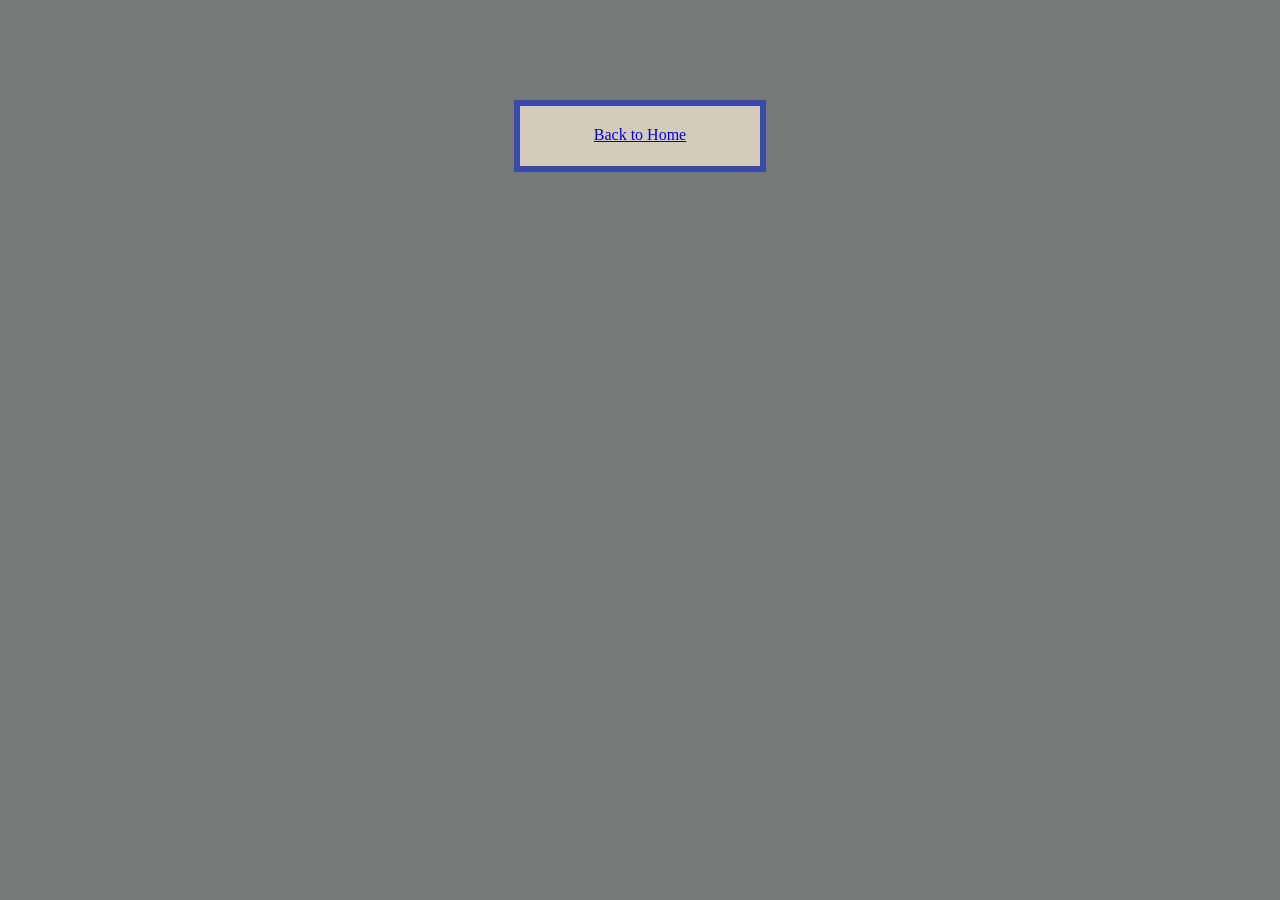
==== about.html @ 70271bd7 "update about.html" ====
<!DOCTYPE html>
<html>
  
    <head>
        <title>Tristan Adame - CMPA 3301 - About</title>
        <link rel="stylesheet" href="style.css">
    </head>

  <body></body>
  
  
  
  
  
  
       <div>
            <a href="index.html">Back to Home</a>
        </div>
  
   </body>
  
</html>
---- style.css ----
/* Palette Color Codes:
#3e4577
#3a49a7
#757a79
#212224
#d4ccbb
*/

body {
    background-color: #757a79;
    color: #212224;
}

h1, h2 {
    background-color: #3a49a7;
    color: #ffffff;
    padding: 5px;
    font-family: Garamond, Georgia, serif;
}

p {
    background-color: #d4ccbb;
    border: 6px solid #3a49a7;
    padding: 10px;
    font-family: Arial, Helvetica, sans-serif;
}

ul {
    background-color: #d4ccbb;
    border: 6px solid #3a49a7;
    font-family: Arial, Helvetica, sans-serif;
}

div {
    width: 200px;
    height: 20px;
    background-color: #d4ccbb;
    border: 6px solid #3a49a7;
    padding: 20px;
    margin: 100px auto;
    text-align: center;
}
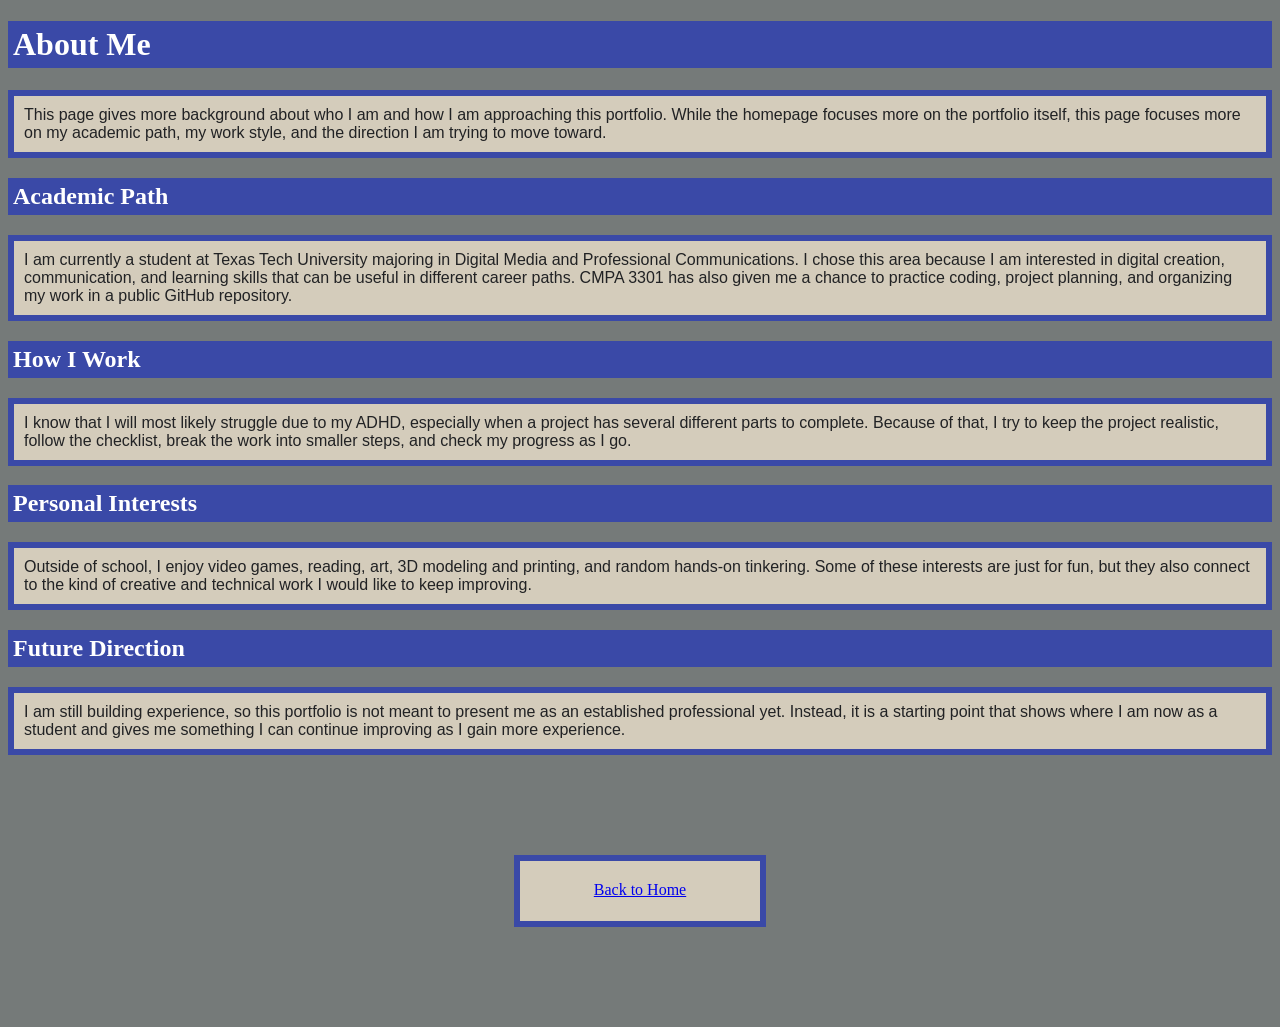
==== commit 0b0f4de3: "update about.html" ====
--- a/about.html
+++ b/about.html
@@ -1,22 +1,47 @@
 <!DOCTYPE html>
 <html>
-  
+
     <head>
         <title>Tristan Adame - CMPA 3301 - About</title>
         <link rel="stylesheet" href="style.css">
     </head>
 
-  <body></body>
-  
-  
-  
-  
-  
-  
-       <div>
+    <body>
+
+        <h1>About Me</h1>
+
+        <p>
+          This page gives more background about who I am and how I am approaching this portfolio. While the homepage focuses more on the portfolio itself, this page focuses more on my academic path, my work style, and the direction I am trying to move toward.
+        </p>
+
+        <h2>Academic Path</h2>
+
+        <p>
+            I am currently a student at Texas Tech University majoring in Digital Media and Professional Communications. I chose this area because I am interested in digital creation, communication, and learning skills that can be useful in different career paths. CMPA 3301 has also given me a chance to practice coding, project planning, and organizing my work in a public GitHub repository.
+        </p>
+
+        <h2>How I Work</h2>
+
+        <p>
+            I know that I will most likely struggle due to my ADHD, especially when a project has several different parts to complete. Because of that, I try to keep the project realistic, follow the checklist, break the work into smaller steps, and check my progress as I go.
+        </p>
+
+        <h2>Personal Interests</h2>
+
+        <p>
+            Outside of school, I enjoy video games, reading, art, 3D modeling and printing, and random hands-on tinkering. Some of these interests are just for fun, but they also connect to the kind of creative and technical work I would like to keep improving.
+        </p>
+
+        <h2>Future Direction</h2>
+
+        <p>
+            I am still building experience, so this portfolio is not meant to present me as an established professional yet. Instead, it is a starting point that shows where I am now as a student and gives me something I can continue improving as I gain more experience.
+        </p>
+
+        <div>
             <a href="index.html">Back to Home</a>
         </div>
-  
-   </body>
-  
+
+    </body>
+
 </html>
